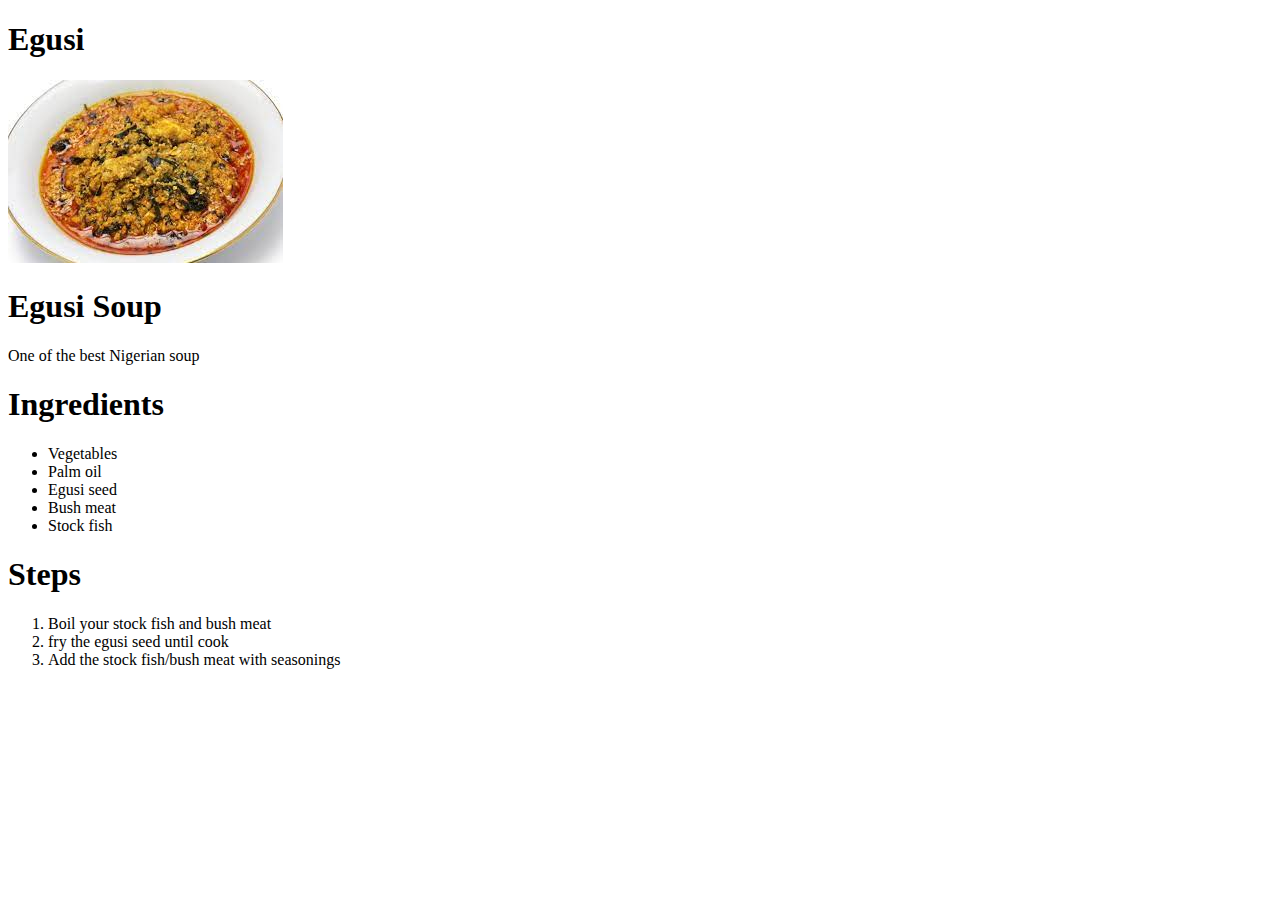
==== recipes/egusi.html @ 8e3a892b "README.md" ====
<!DOCTYPE html>
<html lang="en">
<head>
    <meta charset="UTF-8">
    <meta http-equiv="X-UA-Compatible" content="IE=edge">
    <meta name="viewport" content="width=device-width, initial-scale=1.0">
    <title>Recipes</title>
</head>
<body>
    <h1>Egusi</h1>

    <img src="../images/egusi.jpeg" alt="egusi">

<h1>Egusi Soup</h1>

<p>One of the best Nigerian soup</p>

<h1>Ingredients</h1>
<ul>
    <li>Vegetables</li>
    <li>Palm oil</li>
    <li>Egusi seed</li>
    <li>Bush meat</li>
    <li>Stock fish</li>
</ul>

<h1>Steps</h1>
<ol>
    <li>Boil your stock fish and bush meat</li>
    <li>fry the egusi seed until cook</li>
    <li>Add the stock fish/bush meat with seasonings</li>
</ol>
</body>
</html>
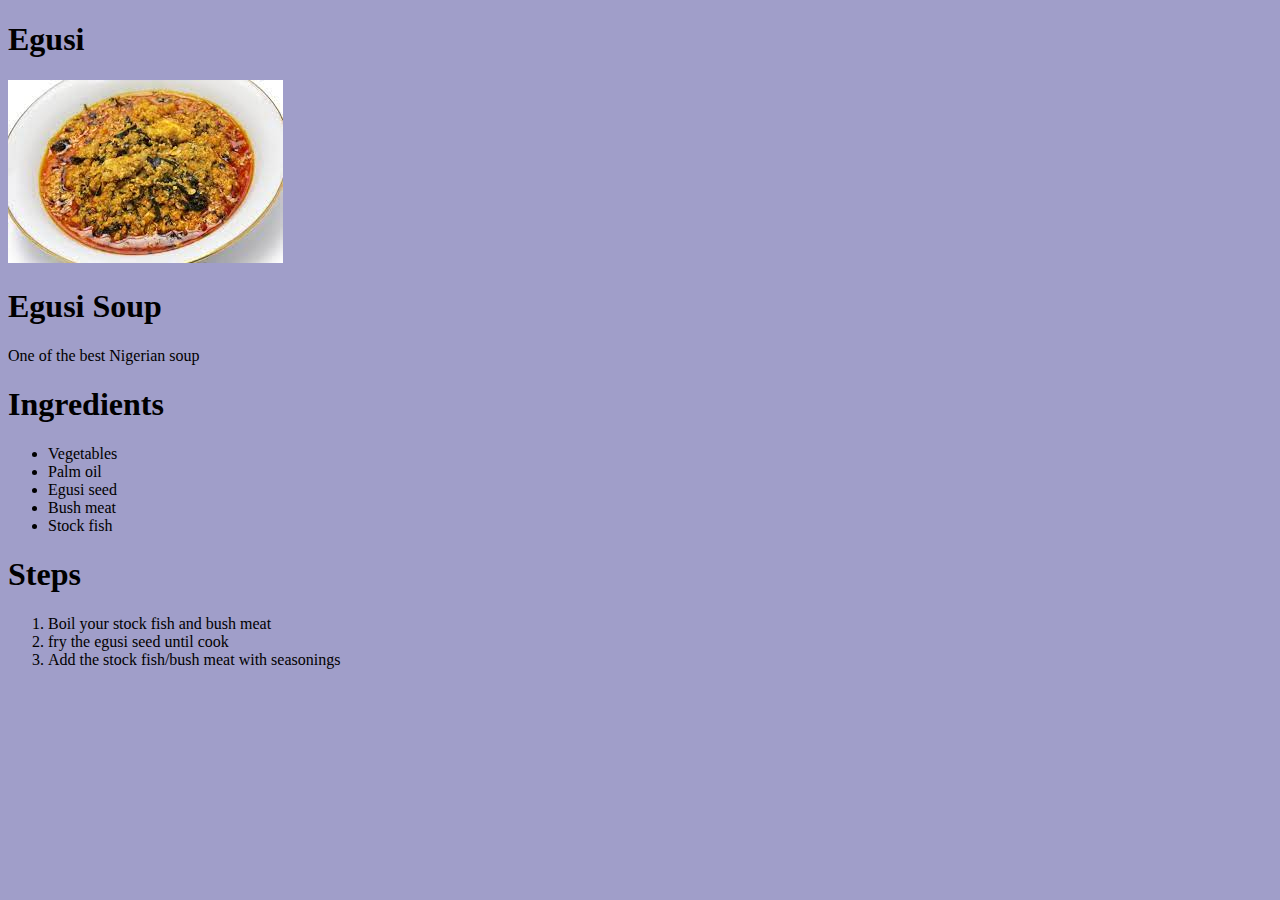
==== commit 06b3e704: "." ====
--- a/recipes/egusi.html
+++ b/recipes/egusi.html
@@ -5,6 +5,7 @@
     <meta http-equiv="X-UA-Compatible" content="IE=edge">
     <meta name="viewport" content="width=device-width, initial-scale=1.0">
     <title>Recipes</title>
+    <link rel="stylesheet" href="../styles.css">
 </head>
 <body>
     <h1>Egusi</h1>
--- a/styles.css
+++ b/styles.css
@@ -0,0 +1,12 @@
+body {
+    background: rgb(160, 158, 201);
+    
+}
+
+#head{
+    color: rgb(4, 30, 41);
+}
+
+.white{
+    color: aliceblue;
+}